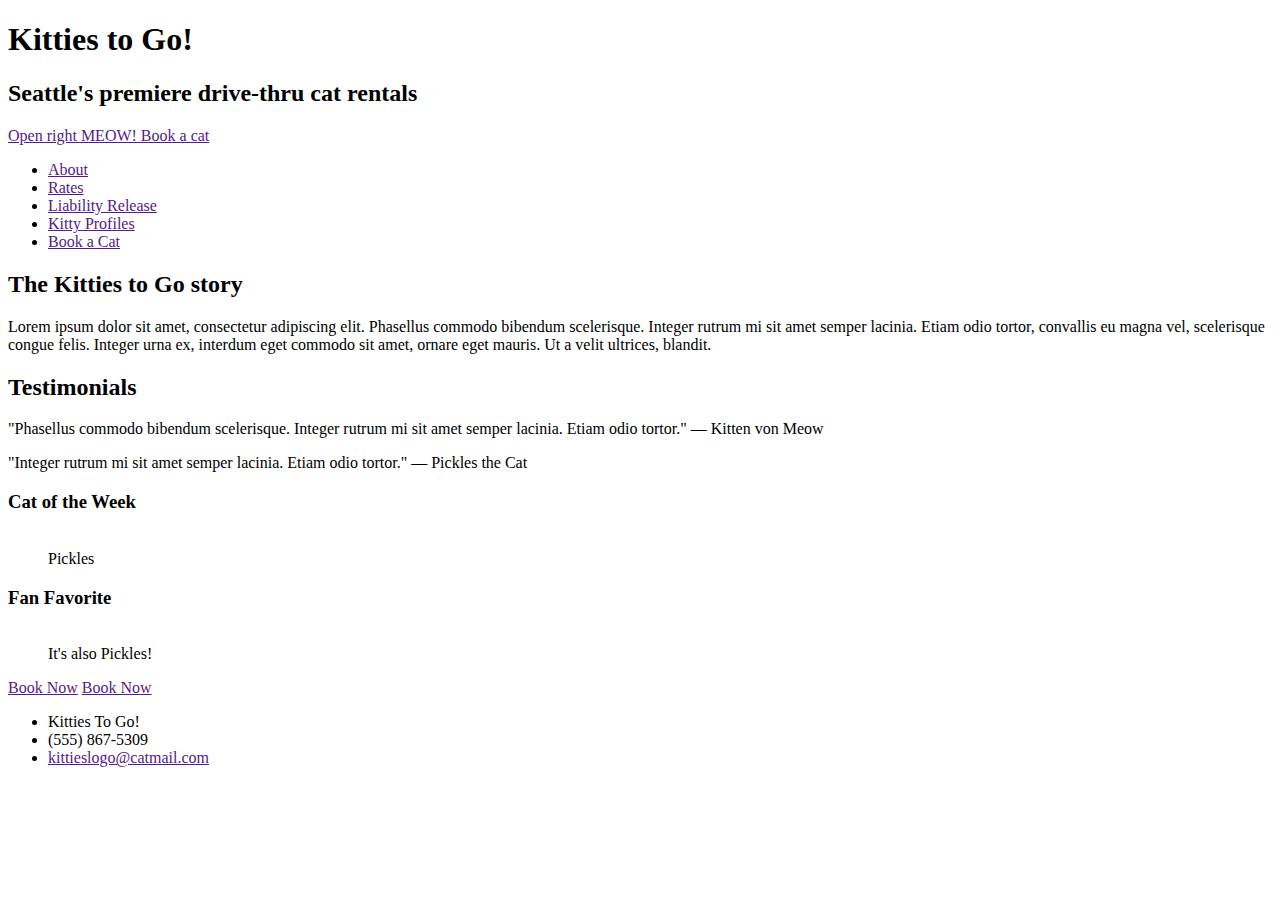
==== index.html @ e707da02 "created HTML structure for index.html" ====
<!DOCTYPE html>
<html>
  <head>
    <meta charset="utf-8">
    <title>Cat of the Week</title>
  </head>
  <body>
    <header>
      <div>
        <h1>Kitties to Go!</h1>
        <h2>Seattle's premiere drive-thru cat rentals</h2>
      </div>
        <a href="" title="Book a Cat!">Open right MEOW! Book a cat</a>
      <div>
        <nav>
          <ul>
            <li><a href="" title="About">About</a></li>
            <li><a href="" title="Rates">Rates</a></li>
            <li><a href="" title="Liability Release">Liability Release</a></li>
            <li><a href="" title="Kitty Profiles">Kitty Profiles</a></li>
            <li><a href="" title="Book a Cat">Book a Cat</a></li>
          </ul>
        </nav>
      </div>
    </header>
    <article>
      <h2>The Kitties to Go story</h2>
        <p>
          Lorem ipsum dolor sit amet, consectetur adipiscing elit. Phasellus commodo
          bibendum scelerisque. Integer rutrum mi sit amet semper lacinia. Etiam odio tortor,
          convallis eu magna vel, scelerisque congue felis. Integer urna ex, interdum eget
          commodo sit amet, ornare eget mauris. Ut a velit ultrices, blandit.</p>
      <h2>Testimonials</h2>
        <p>"Phasellus commodo bibendum scelerisque. Integer rutrum mi sit amet
          semper lacinia. Etiam odio tortor." &mdash; Kitten von Meow</p>
        <p>"Integer rutrum mi sit amet semper lacinia. Etiam odio tortor." &mdash;
          Pickles the Cat</p>
    </article>
    <aside>
      <h3>Cat of the Week</h3>
        <figure>
          <img src="" title="">
          <figcaption>Pickles</figcaption>
        </figure>
      <h3>Fan Favorite</h3>
        <figure>
          <img src="" title="">
          <figcaption>It's also Pickles!</figcaption>
        </figure>
      <a href="" title="Book a cat!">Book Now</a>
      <a href="" title="DO IT! Book a cat!">Book Now</a>
    </aside>
    <footer>
      <div>
        <ul>
          <li>Kitties To Go!</li>
          <li>(555) 867-5309</li>
          <li><a href="" title="Contact E-mail">kittieslogo@catmail.com</a></li>
        <ul>
      </div>
      <div>
        <li></li>
        <li></li>
      </div>
    </footer>
  </body>
</html>
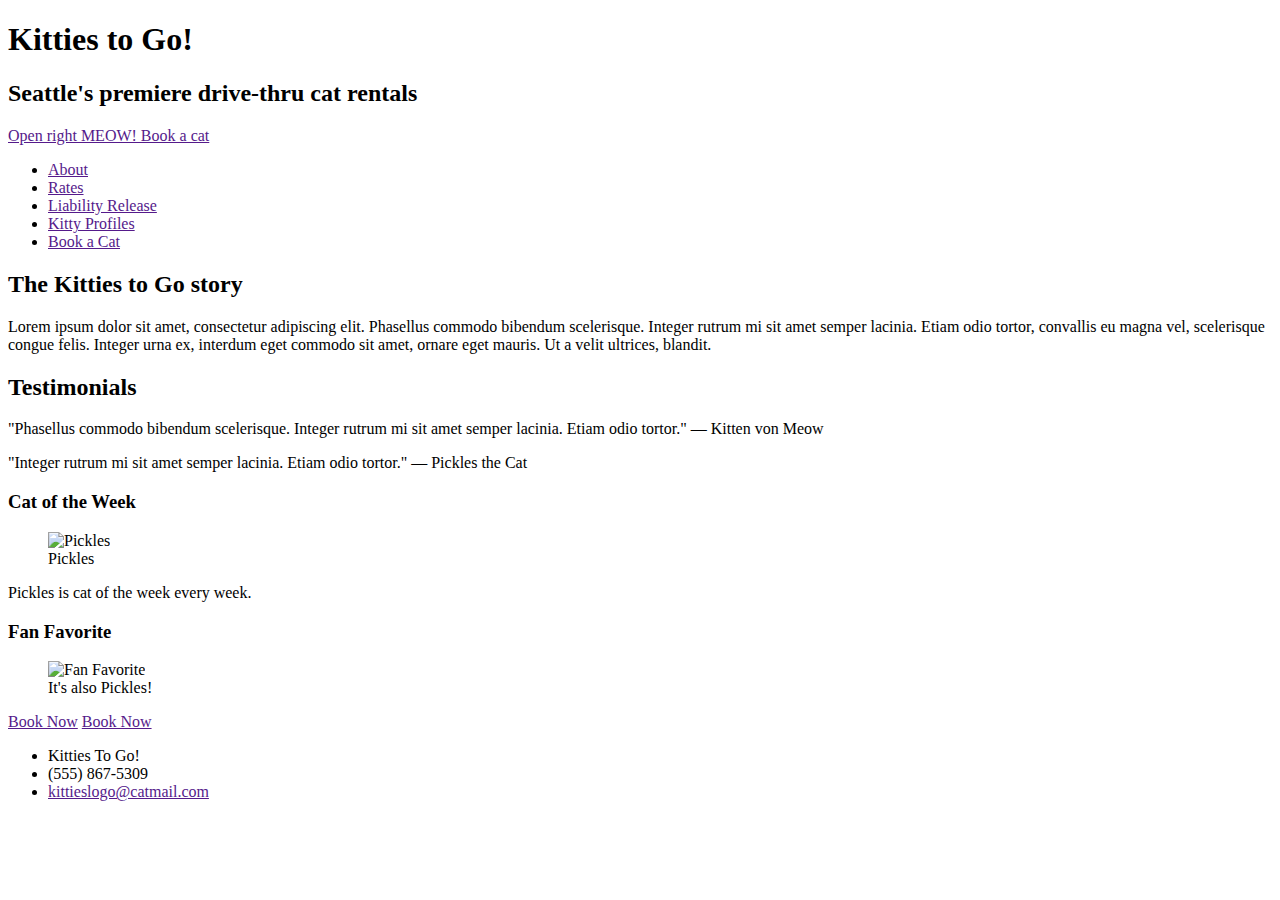
==== commit cac1af63: "forgot to commit progress now committing with progress on styling aside layout" ====
--- a/index.html
+++ b/index.html
@@ -3,17 +3,21 @@
   <head>
     <meta charset="utf-8">
     <title>Cat of the Week</title>
+    <link rel="normalize" type="text/css" href="styles/normalize.css">
+    <link rel="stylesheet" type="text/css" href="styles/styles.css">
   </head>
   <body>
     <header>
-      <div>
+      <div class="page-titles">
         <h1>Kitties to Go!</h1>
         <h2>Seattle's premiere drive-thru cat rentals</h2>
       </div>
-        <a href="" title="Book a Cat!">Open right MEOW! Book a cat</a>
-      <div>
+      <div class="top-booking">
+        <a class="book-links" href="" title="Book a Cat!">Open right MEOW! Book a cat</a>
+      </div>
+      <div class="navigation-menu">
         <nav>
-          <ul>
+          <ul class="navigation">
             <li><a href="" title="About">About</a></li>
             <li><a href="" title="Rates">Rates</a></li>
             <li><a href="" title="Liability Release">Liability Release</a></li>
@@ -23,42 +27,49 @@
         </nav>
       </div>
     </header>
-    <article>
-      <h2>The Kitties to Go story</h2>
-        <p>
+    <div class="column-section">
+      <article class="main-column">
+        <h2>The Kitties to Go story</h2>
+          <p>
           Lorem ipsum dolor sit amet, consectetur adipiscing elit. Phasellus commodo
           bibendum scelerisque. Integer rutrum mi sit amet semper lacinia. Etiam odio tortor,
           convallis eu magna vel, scelerisque congue felis. Integer urna ex, interdum eget
           commodo sit amet, ornare eget mauris. Ut a velit ultrices, blandit.</p>
-      <h2>Testimonials</h2>
-        <p>"Phasellus commodo bibendum scelerisque. Integer rutrum mi sit amet
+        <h2>Testimonials</h2>
+          <p>"Phasellus commodo bibendum scelerisque. Integer rutrum mi sit amet
           semper lacinia. Etiam odio tortor." &mdash; Kitten von Meow</p>
-        <p>"Integer rutrum mi sit amet semper lacinia. Etiam odio tortor." &mdash;
+          <p>"Integer rutrum mi sit amet semper lacinia. Etiam odio tortor." &mdash;
           Pickles the Cat</p>
-    </article>
-    <aside>
-      <h3>Cat of the Week</h3>
-        <figure>
-          <img src="" title="">
-          <figcaption>Pickles</figcaption>
-        </figure>
-      <h3>Fan Favorite</h3>
-        <figure>
-          <img src="" title="">
-          <figcaption>It's also Pickles!</figcaption>
-        </figure>
-      <a href="" title="Book a cat!">Book Now</a>
-      <a href="" title="DO IT! Book a cat!">Book Now</a>
-    </aside>
+      </article>
+      <aside class="aside-profiles">
+        <h3>Cat of the Week</h3>
+          <div class="weekly-cat">
+            <figure>
+              <img src="images/pickles-resized.jpeg" title="Pickles">
+              <figcaption>Pickles</figcaption>
+            </figure>
+            <p>Pickles is cat of the week every week.</p>
+          </div>
+        <h3>Fan Favorite</h3>
+          <div class="fan-favorite">
+            <figure>
+              <img src="images/pickles-in-bag-resized.jpeg" title="Fan Favorite">
+              <figcaption>It's also Pickles!</figcaption>
+            </figure>
+          </div>
+          <a href="" title="Book a cat!">Book Now</a>
+          <a href="" title="DO IT! Book a cat!">Book Now</a>
+      </aside>
+    </div>
     <footer>
-      <div>
+      <div class="footer">
         <ul>
           <li>Kitties To Go!</li>
           <li>(555) 867-5309</li>
           <li><a href="" title="Contact E-mail">kittieslogo@catmail.com</a></li>
         <ul>
       </div>
-      <div>
+      <div class="copyright">
         <li></li>
         <li></li>
       </div>
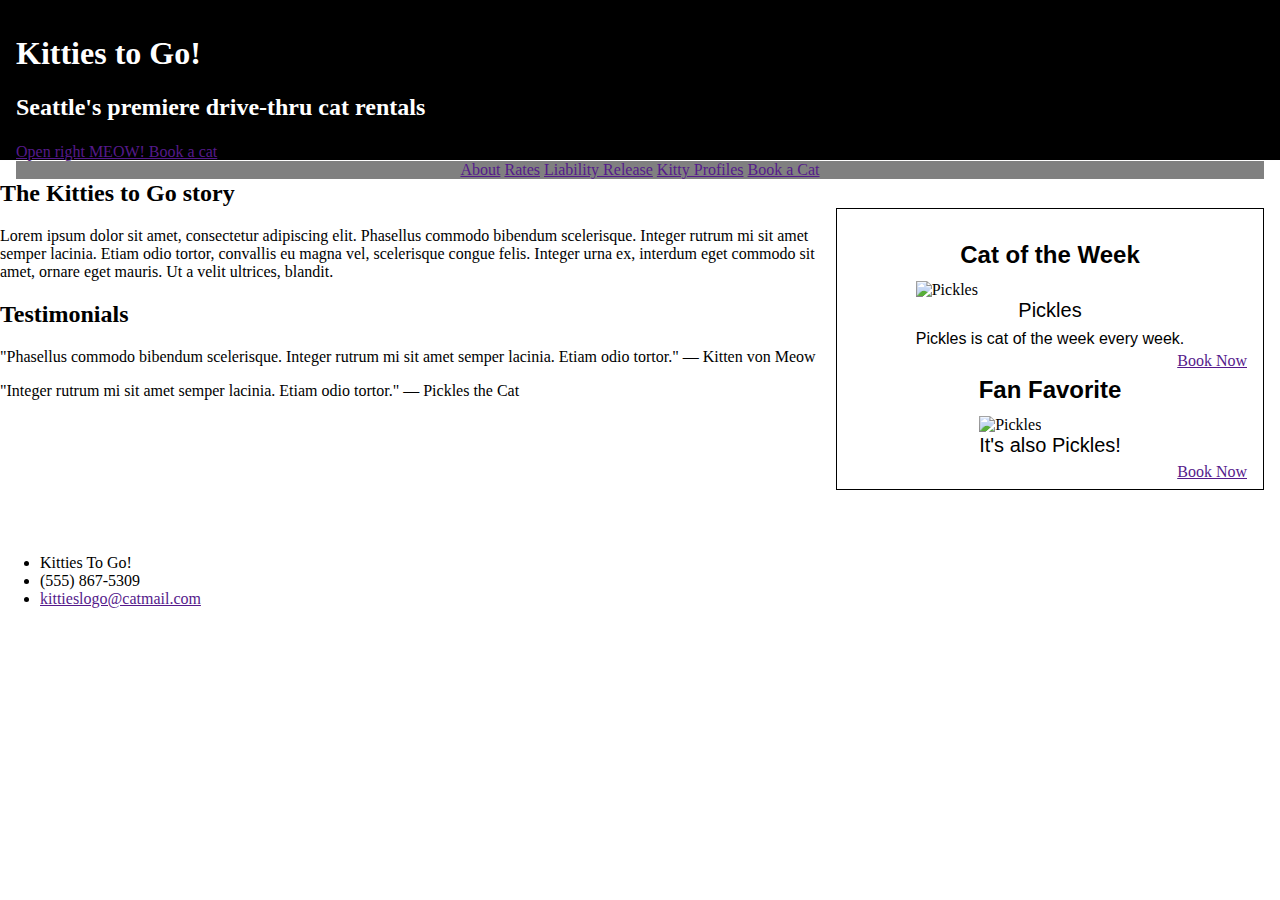
==== commit e17e309b: "updated classes for aside" ====
--- a/index.html
+++ b/index.html
@@ -13,7 +13,7 @@
         <h2>Seattle's premiere drive-thru cat rentals</h2>
       </div>
       <div class="top-booking">
-        <a class="book-links" href="" title="Book a Cat!">Open right MEOW! Book a cat</a>
+        <a class="top-book-link" href="" title="Book a Cat!">Open right MEOW! Book a cat</a>
       </div>
       <div class="navigation-menu">
         <nav>
@@ -45,20 +45,21 @@
         <h3>Cat of the Week</h3>
           <div class="weekly-cat">
             <figure>
-              <img src="images/pickles-resized.jpeg" title="Pickles">
+              <img src="images/pickles-resized.jpeg" alt="Pickles" title="Cat of
+                the Week">
               <figcaption>Pickles</figcaption>
             </figure>
             <p>Pickles is cat of the week every week.</p>
+            <a class="first-booking-link" href="" title="Book a cat!">Book Now</a>
           </div>
         <h3>Fan Favorite</h3>
           <div class="fan-favorite">
             <figure>
-              <img src="images/pickles-in-bag-resized.jpeg" title="Fan Favorite">
-              <figcaption>It's also Pickles!</figcaption>
+              <img src="images/pickles-in-bag-resized.jpeg" alt="Pickles" title="Fan Favorite">
+              <figcaption class="fan-fav-caption">It's also Pickles!</figcaption>
             </figure>
+            <a class="second-booking-link" href="" title="DO IT! Book a cat!">Book Now</a>
           </div>
-          <a href="" title="Book a cat!">Book Now</a>
-          <a href="" title="DO IT! Book a cat!">Book Now</a>
       </aside>
     </div>
     <footer>
--- a/styles/styles.css
+++ b/styles/styles.css
@@ -0,0 +1,120 @@
+* {
+  box-sizing: border-box;
+}
+
+html {
+  font-size: 16px;
+}
+
+body {
+  margin: 0;
+  padding: 0;
+}
+
+header {
+  background-color: black;
+  height: 10rem;
+  background-size: 100%;
+  margin: 0 auto 0;
+  padding: 1rem;
+}
+
+figure {
+  margin: 0;
+}
+
+.page-titles {
+  color: white;
+  line-height: 2rem;
+}
+
+nav {
+  width: 100%;
+  margin: 0;
+  padding: 0;
+  width: 100%;
+  background-size: 100%;
+}
+
+ul.navigation {
+  width: 100%;
+  margin: 0 auto;
+  padding: 0;
+  list-style: none;
+  background-color: gray;
+  text-align: center;
+}
+
+.navigation li {
+  display: inline;
+}
+
+.column-section {
+  display: flex;
+}
+
+.main-column {
+  flex: 2;
+}
+
+.aside-profiles {
+  flex: 1;
+  display: flex;
+  width: 35%;
+  flex-direction: column;
+  justify-content: center;
+  align-items: center;
+  border: 1px solid black;
+  margin: 3rem 1rem 3rem 1rem;
+  padding: 0.5rem;
+  position: relative;
+}
+
+.aside-profiles h3 {
+  font-size: 1.5rem;
+  font-family: helvetica; arial;
+  margin: 1em 0 0.5em 0;
+}
+
+.aside-profiles figcaption {
+  font-size: 1.25rem;
+  font-family: helvetica; arial;
+  text-align: center;
+}
+
+.aside-profiles p {
+  margin: 0.5rem 0 0.25rem 0;
+  font-family: helvetica; arial;
+}
+
+.weekly-cat {
+  margin: 0;
+}
+
+.weekly-cat img {
+  width: 100%;
+}
+
+.fan-favorite {
+  margin: 0;
+}
+
+.fan-favorite img {
+  width: 100%;
+}
+
+.first-booking-link {
+  position: absolute;
+  right: 1rem;
+  margin-bottom: 1rem;
+}
+
+.second-booking-link {
+  position: absolute;
+  right: 1rem;
+  bottom: 0.5rem;
+}
+
+.fan-fav-caption {
+  padding: 0 0 1.5rem 0;
+}
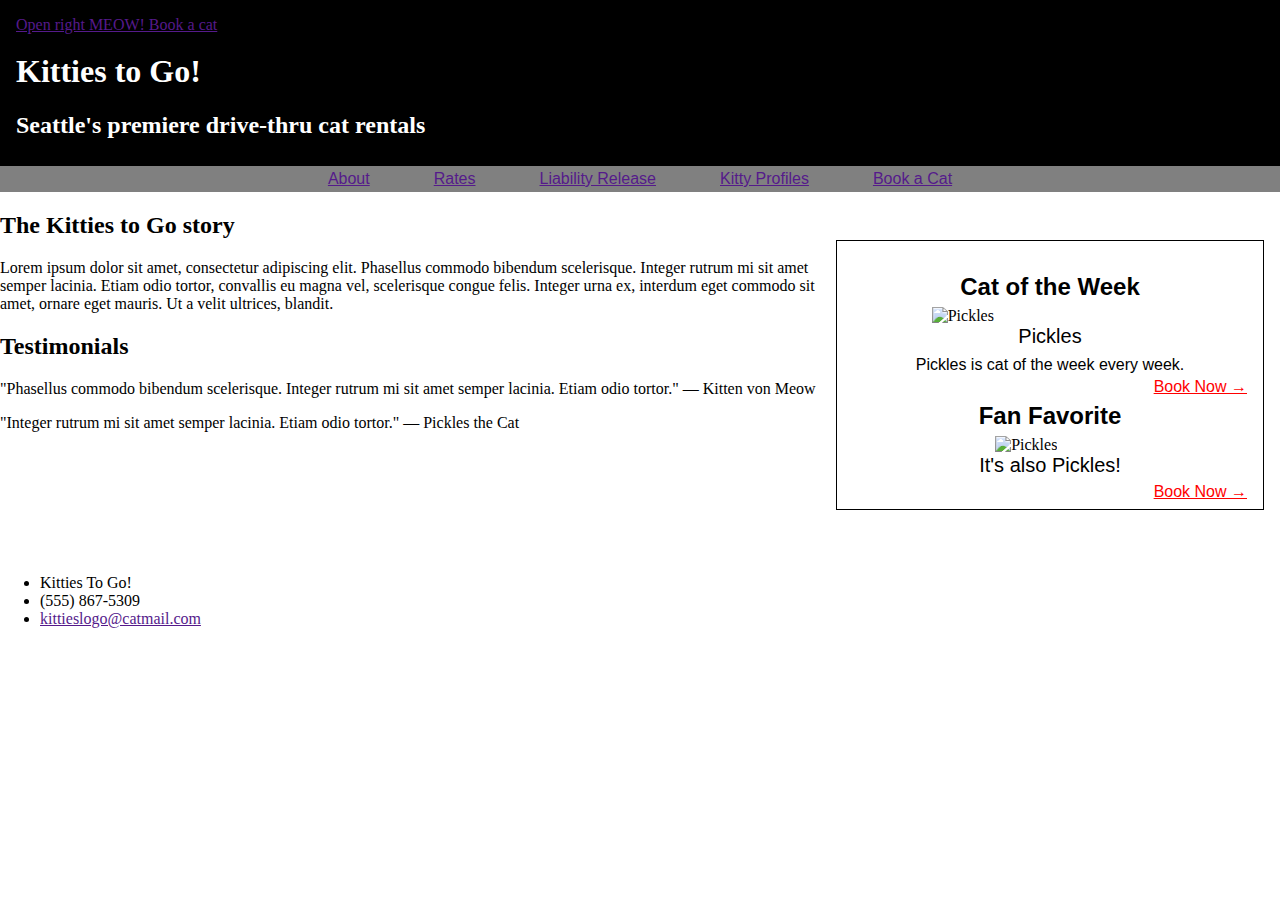
==== commit 400e8759: "updated classes for nav" ====
--- a/index.html
+++ b/index.html
@@ -8,15 +8,12 @@
   </head>
   <body>
     <header>
+      <a class="top-book-link" href="" title="Book a Cat!">Open right MEOW! Book a cat</a>
       <div class="page-titles">
         <h1>Kitties to Go!</h1>
         <h2>Seattle's premiere drive-thru cat rentals</h2>
       </div>
-      <div class="top-booking">
-        <a class="top-book-link" href="" title="Book a Cat!">Open right MEOW! Book a cat</a>
-      </div>
-      <div class="navigation-menu">
-        <nav>
+        <nav class="navigation-menu">
           <ul class="navigation">
             <li><a href="" title="About">About</a></li>
             <li><a href="" title="Rates">Rates</a></li>
@@ -25,7 +22,6 @@
             <li><a href="" title="Book a Cat">Book a Cat</a></li>
           </ul>
         </nav>
-      </div>
     </header>
     <div class="column-section">
       <article class="main-column">
@@ -50,7 +46,7 @@
               <figcaption>Pickles</figcaption>
             </figure>
             <p>Pickles is cat of the week every week.</p>
-            <a class="first-booking-link" href="" title="Book a cat!">Book Now</a>
+            <a class="first-booking-link" href="" title="Book a cat!">Book Now &rarr;</a>
           </div>
         <h3>Fan Favorite</h3>
           <div class="fan-favorite">
@@ -58,7 +54,7 @@
               <img src="images/pickles-in-bag-resized.jpeg" alt="Pickles" title="Fan Favorite">
               <figcaption class="fan-fav-caption">It's also Pickles!</figcaption>
             </figure>
-            <a class="second-booking-link" href="" title="DO IT! Book a cat!">Book Now</a>
+            <a class="second-booking-link" href="" title="DO IT! Book a cat!">Book Now &rarr;</a>
           </div>
       </aside>
     </div>
--- a/styles/styles.css
+++ b/styles/styles.css
@@ -13,10 +13,13 @@
 
 header {
   background-color: black;
-  height: 10rem;
+  height: 12rem;
+  display: flex;
+  flex-direction: column;
   background-size: 100%;
   margin: 0 auto 0;
   padding: 1rem;
+  position: relative;
 }
 
 figure {
@@ -28,25 +31,31 @@
   line-height: 2rem;
 }
 
-nav {
+.navigation-menu {
+  background: gray;
+  display: inline-block;
+  position: absolute;
+  bottom: 0;
+  left: 0;
   width: 100%;
+  padding: 0.25rem 0 0.25rem 0;
+}
+
+.navigation {
   margin: 0;
   padding: 0;
-  width: 100%;
-  background-size: 100%;
-}
-
-ul.navigation {
-  width: 100%;
-  margin: 0 auto;
-  padding: 0;
+  display: flex;
+  flex-wrap: wrap;
+  justify-content: center;
   list-style: none;
-  background-color: gray;
-  text-align: center;
 }
 
 .navigation li {
-  display: inline;
+  padding: 1.25rem 0.5rem;
+  font-family: helvetica;
+  max-width: 100%;
+  justify-content: space-between;
+  padding: 0 2rem 0;
 }
 
 .column-section {
@@ -73,7 +82,7 @@
 .aside-profiles h3 {
   font-size: 1.5rem;
   font-family: helvetica; arial;
-  margin: 1em 0 0.5em 0;
+  margin: 1em 0 0.25em 0;
 }
 
 .aside-profiles figcaption {
@@ -93,6 +102,7 @@
 
 .weekly-cat img {
   width: 100%;
+  padding: 0 1rem 0;
 }
 
 .fan-favorite {
@@ -101,18 +111,23 @@
 
 .fan-favorite img {
   width: 100%;
+  padding: 0 1rem 0;
 }
 
 .first-booking-link {
   position: absolute;
   right: 1rem;
   margin-bottom: 1rem;
+  font-family: helvetica; arial;
+  color: red;
 }
 
 .second-booking-link {
   position: absolute;
   right: 1rem;
   bottom: 0.5rem;
+  font-family: helvetica; arial;
+  color: red;
 }
 
 .fan-fav-caption {
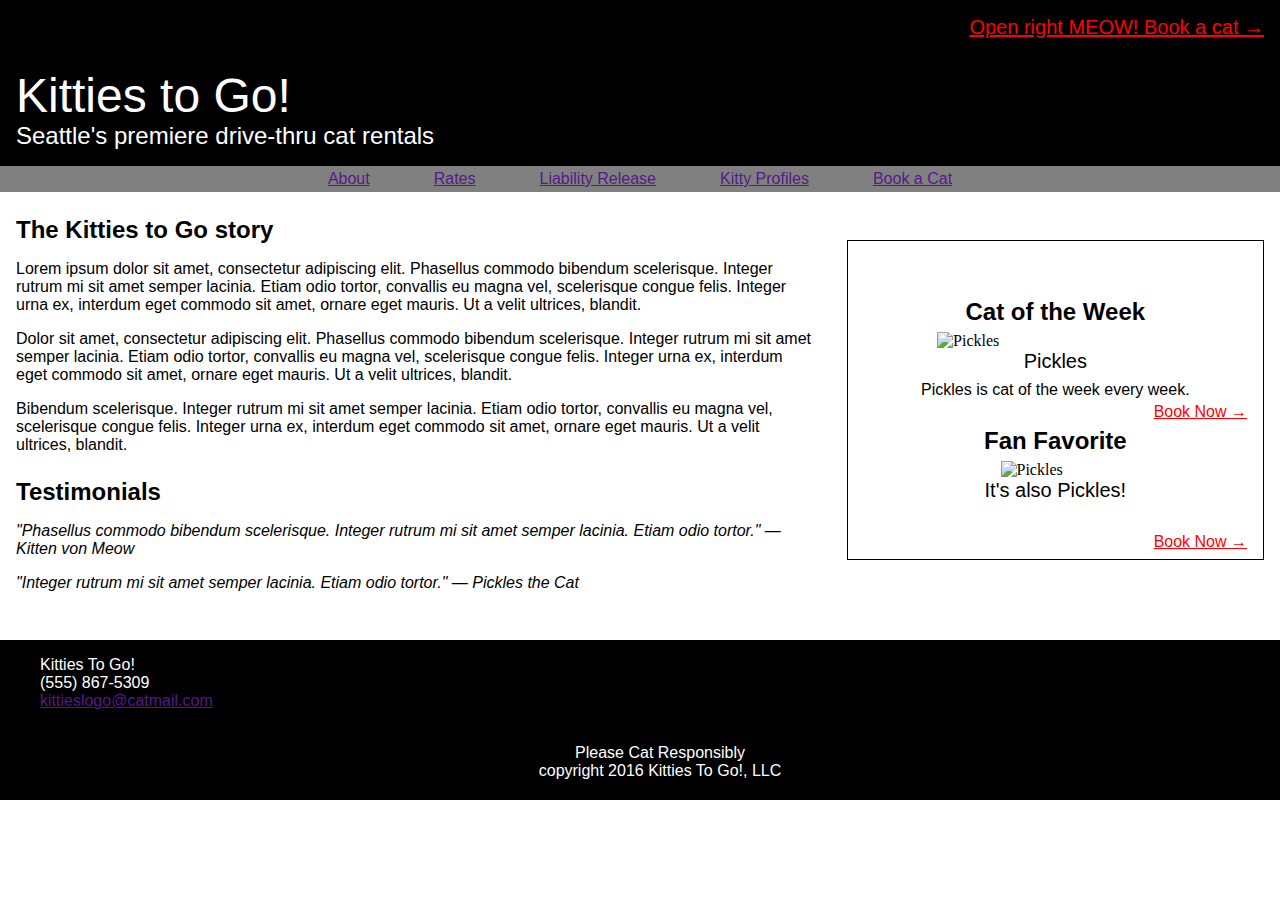
==== commit 8b8e00e9: "classes for footer elements" ====
--- a/index.html
+++ b/index.html
@@ -8,10 +8,11 @@
   </head>
   <body>
     <header>
-      <a class="top-book-link" href="" title="Book a Cat!">Open right MEOW! Book a cat</a>
+      <a class="top-book-link" href="" title="Book a Cat!">Open right MEOW! Book
+        a cat &rarr;</a>
       <div class="page-titles">
-        <h1>Kitties to Go!</h1>
-        <h2>Seattle's premiere drive-thru cat rentals</h2>
+        <h1 class="title">Kitties to Go!</h1>
+        <h2 class="sub-title">Seattle's premiere drive-thru cat rentals</h2>
       </div>
         <nav class="navigation-menu">
           <ul class="navigation">
@@ -26,15 +27,21 @@
     <div class="column-section">
       <article class="main-column">
         <h2>The Kitties to Go story</h2>
-          <p>
-          Lorem ipsum dolor sit amet, consectetur adipiscing elit. Phasellus commodo
+          <p>Lorem ipsum dolor sit amet, consectetur adipiscing elit. Phasellus commodo
           bibendum scelerisque. Integer rutrum mi sit amet semper lacinia. Etiam odio tortor,
           convallis eu magna vel, scelerisque congue felis. Integer urna ex, interdum eget
           commodo sit amet, ornare eget mauris. Ut a velit ultrices, blandit.</p>
+          <p>Dolor sit amet, consectetur adipiscing elit. Phasellus commodo
+          bibendum scelerisque. Integer rutrum mi sit amet semper lacinia. Etiam odio tortor,
+          convallis eu magna vel, scelerisque congue felis. Integer urna ex, interdum eget
+          commodo sit amet, ornare eget mauris. Ut a velit ultrices, blandit.</p>
+          <p>Bibendum scelerisque. Integer rutrum mi sit amet semper lacinia. Etiam odio tortor,
+          convallis eu magna vel, scelerisque congue felis. Integer urna ex, interdum eget
+          commodo sit amet, ornare eget mauris. Ut a velit ultrices, blandit.</p>
         <h2>Testimonials</h2>
-          <p>"Phasellus commodo bibendum scelerisque. Integer rutrum mi sit amet
+          <p class="testimonials">"Phasellus commodo bibendum scelerisque. Integer rutrum mi sit amet
           semper lacinia. Etiam odio tortor." &mdash; Kitten von Meow</p>
-          <p>"Integer rutrum mi sit amet semper lacinia. Etiam odio tortor." &mdash;
+          <p class="testimonials">"Integer rutrum mi sit amet semper lacinia. Etiam odio tortor." &mdash;
           Pickles the Cat</p>
       </article>
       <aside class="aside-profiles">
@@ -59,16 +66,18 @@
       </aside>
     </div>
     <footer>
-      <div class="footer">
+      <div class="footer-contact">
         <ul>
           <li>Kitties To Go!</li>
           <li>(555) 867-5309</li>
           <li><a href="" title="Contact E-mail">kittieslogo@catmail.com</a></li>
+        </ul>
+      </div>
+      <div class="footer-copyright">
         <ul>
-      </div>
-      <div class="copyright">
-        <li></li>
-        <li></li>
+          <li>Please Cat Responsibly</li>
+          <li>copyright 2016 Kitties To Go!, LLC</li>
+        </ul>
       </div>
     </footer>
   </body>
--- a/styles/styles.css
+++ b/styles/styles.css
@@ -22,13 +22,46 @@
   position: relative;
 }
 
+header h1 {
+  font-size: 3rem;
+  font-weight: normal;
+  margin: 4rem 0 0.25rem 0;
+}
+
+header h2 {
+  font-weight: normal;
+  margin: 0.5rem 0 0.2rem 0;
+}
+
+footer {
+  background-color: black;
+  font-family: helvetica; arial;
+  color: white;
+  height: 10rem;
+  margin-top: 2rem;
+  /*display: flex;
+  flex-direction: column;*/
+  position: relative;
+}
+
 figure {
   margin: 0;
+}
+
+.top-book-link {
+  font-size: 1.25rem;
+  font-family: helvetica; arial;
+  font-weight: lighter;
+  color: red;
+  position: absolute;
+  right: 1rem;
+  top: 1rem;
 }
 
 .page-titles {
   color: white;
   line-height: 2rem;
+  font-family: helvetica;
 }
 
 .navigation-menu {
@@ -64,6 +97,17 @@
 
 .main-column {
   flex: 2;
+  margin: 0 1rem 0;
+  font-family: helvetica;
+}
+
+.main-column h2 {
+  margin-top: 1.5rem;
+  margin-bottom: 0.25rem
+}
+
+.testimonials {
+  font-style: italic;
 }
 
 .aside-profiles {
@@ -133,3 +177,24 @@
 .fan-fav-caption {
   padding: 0 0 1.5rem 0;
 }
+
+.footer-contact {
+  position: absolute;
+  left: 0;
+}
+
+.footer-contact ul {
+  list-style: none;
+}
+
+.footer-copyright {
+  position: absolute;
+  bottom: .25rem;
+  text-align: center;
+  margin: 0 auto 0;
+  width: 100%;
+}
+
+.footer-copyright ul {
+  list-style: none;
+}
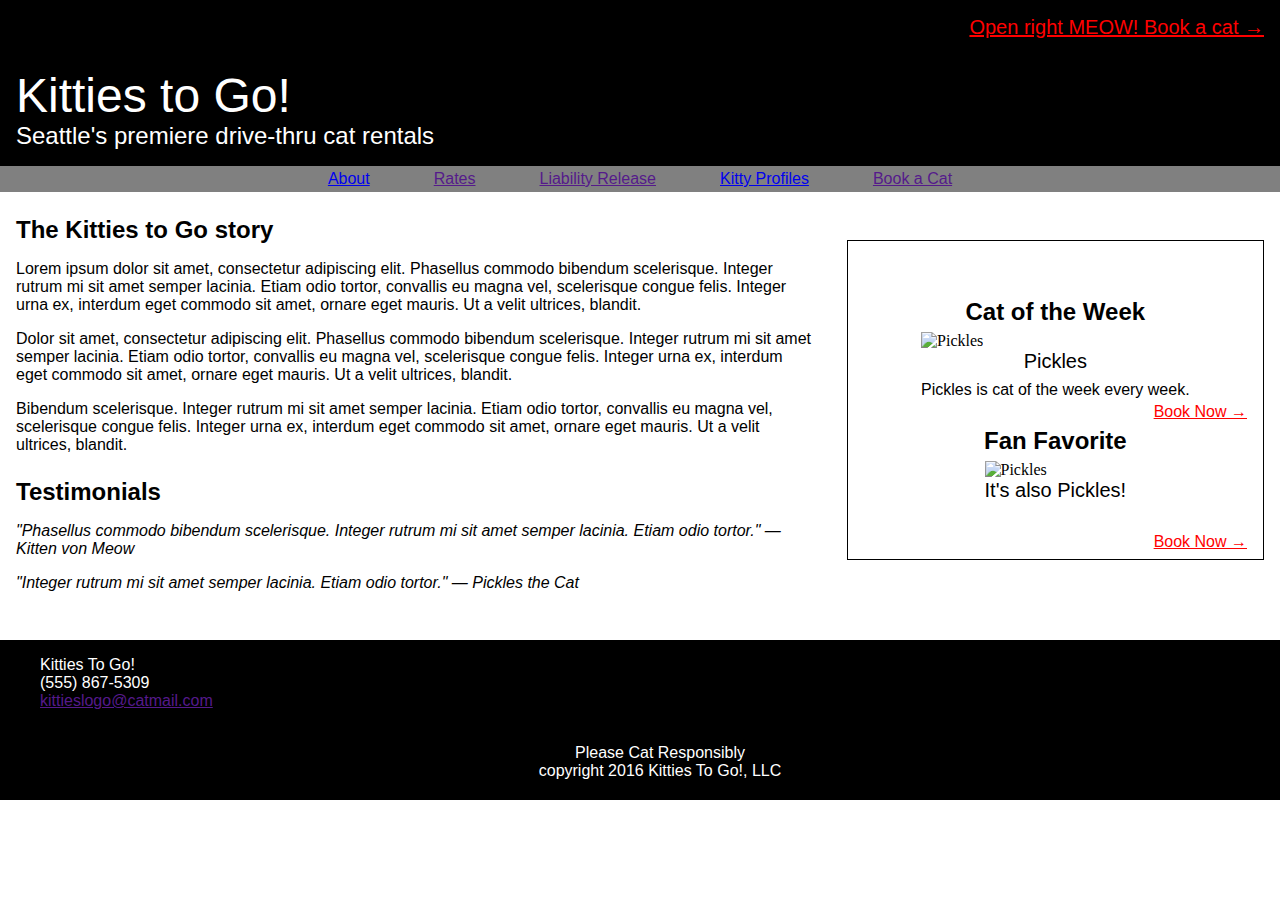
==== commit 174c0e23: "corrected class names for uniformity" ====
--- a/index.html
+++ b/index.html
@@ -1,9 +1,9 @@
 <!DOCTYPE html>
-<html>
+<html lang="en">
   <head>
     <meta charset="utf-8">
-    <title>Cat of the Week</title>
-    <link rel="normalize" type="text/css" href="styles/normalize.css">
+    <title>Kitties to Go!</title>
+    <link rel="stylesheet" type="text/css" href="styles/normalize.css">
     <link rel="stylesheet" type="text/css" href="styles/styles.css">
   </head>
   <body>
@@ -16,10 +16,10 @@
       </div>
         <nav class="navigation-menu">
           <ul class="navigation">
-            <li><a href="" title="About">About</a></li>
+            <li><a href="about.html" title="About">About</a></li>
             <li><a href="" title="Rates">Rates</a></li>
             <li><a href="" title="Liability Release">Liability Release</a></li>
-            <li><a href="" title="Kitty Profiles">Kitty Profiles</a></li>
+            <li><a href="kitty-profiles.html" title="Kitty Profiles">Kitty Profiles</a></li>
             <li><a href="" title="Book a Cat">Book a Cat</a></li>
           </ul>
         </nav>
@@ -46,7 +46,7 @@
       </article>
       <aside class="aside-profiles">
         <h3>Cat of the Week</h3>
-          <div class="weekly-cat">
+          <div class="sidebar-1">
             <figure>
               <img src="images/pickles-resized.jpeg" alt="Pickles" title="Cat of
                 the Week">
@@ -56,7 +56,7 @@
             <a class="first-booking-link" href="" title="Book a cat!">Book Now &rarr;</a>
           </div>
         <h3>Fan Favorite</h3>
-          <div class="fan-favorite">
+          <div class="sidebar-2">
             <figure>
               <img src="images/pickles-in-bag-resized.jpeg" alt="Pickles" title="Fan Favorite">
               <figcaption class="fan-fav-caption">It's also Pickles!</figcaption>
